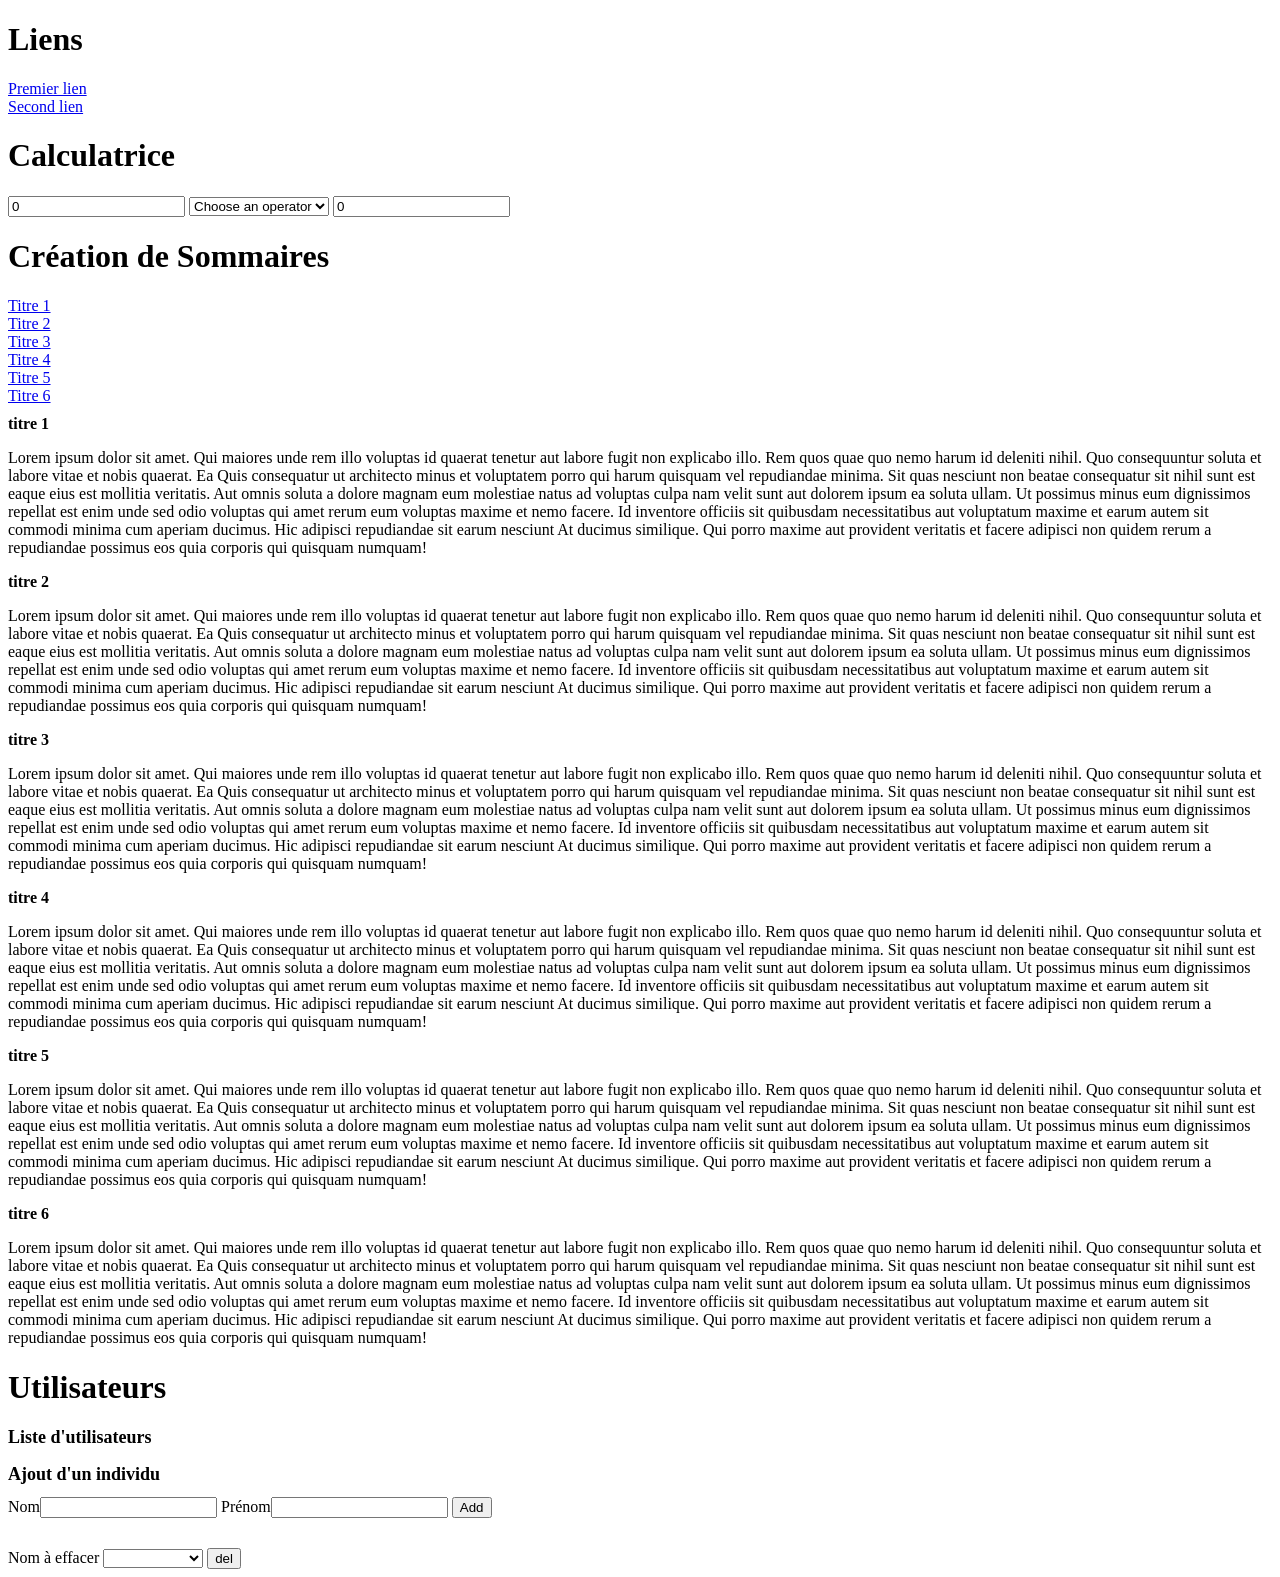
==== cours/exo/exo.html @ 46147b15 "Ajout des fichiers de base oour pouvoir travailler a la maison" ====
<!DOCTYPE html>
<html lang="en">
<head>
    <meta charset="UTF-8">
    <meta http-equiv="X-UA-Compatible" content="IE=edge">
    <meta name="viewport" content="width=device-width, initial-scale=1.0">
    <title>Cours - Js</title>
    <script type="application/javascript" language="javascript">

        start=function(){
            console.log("test")
        }

    </script>
    <script src="exo.js" defer></script>
</head>
<body onload="start();creerSommaire()">
    <h1>Liens</h1>
    <div>
        <a id="premier" href="#" onClick="modifcolorLien()" style="width: fit-content">Premier lien</a>
    </div>
    <div>
        <a id="second" href="#" onClick="modifLien()" style="">Second lien</a>
    </div>
    <h1>Calculatrice</h1>
    <input type="number" id="nombre1" value=0>
    <select id="op" name="select" >
        <option value="0" selected="selected">Choose an operator</option>
        <option value="1" >+</option>
        <option value="2">-</option>
    </select>
    <input type="number" id="nombre2" value=0>
    <p id="resultat"> </p>
    <script type="text/javascript">  
        document.getElementById("op").addEventListener('change', function() {
            var operator = document.getElementById("op");
            var res = document.getElementById("resultat");
            if(operator.value == "1"){
                let valUn = parseInt(document.getElementById("nombre1").value);
                let valDeux = parseInt(document.getElementById("nombre2").value);
                res.textContent = valUn + valDeux; 
            } else if (operator.value == "2"){
                let valUn = parseInt(document.getElementById("nombre1").value);
                let valDeux = parseInt(document.getElementById("nombre2").value);
                res.textContent = valUn - valDeux; 
            }   
         });
     </script>
    <h1>Création de Sommaires</h1>
    <div id="sommaire" style="display: flex; flex-direction: column;"></div>
    <div>
        <h1 id="titre1" class="titreSommaire" style="font-size: medium;">titre 1</h1>
        <p>

            Lorem ipsum dolor sit amet. Qui maiores unde rem illo voluptas id quaerat tenetur aut labore fugit non explicabo illo. Rem quos quae quo nemo harum id deleniti nihil. Quo consequuntur soluta et labore vitae et nobis quaerat.
            
            Ea Quis consequatur ut architecto minus et voluptatem porro qui harum quisquam vel repudiandae minima. Sit quas nesciunt non beatae consequatur sit nihil sunt est eaque eius est mollitia veritatis. Aut omnis soluta a dolore magnam eum molestiae natus ad voluptas culpa nam velit sunt aut dolorem ipsum ea soluta ullam.
            
            Ut possimus minus eum dignissimos repellat est enim unde sed odio voluptas qui amet rerum eum voluptas maxime et nemo facere. Id inventore officiis sit quibusdam necessitatibus aut voluptatum maxime et earum autem sit commodi minima cum aperiam ducimus. Hic adipisci repudiandae sit earum nesciunt At ducimus similique. Qui porro maxime aut provident veritatis et facere adipisci non quidem rerum a repudiandae possimus eos quia corporis qui quisquam numquam!
        
        </p>
        <h1 id="titre2" class="titreSommaire" style="font-size: medium;">titre 2</h1>
        <p>

            Lorem ipsum dolor sit amet. Qui maiores unde rem illo voluptas id quaerat tenetur aut labore fugit non explicabo illo. Rem quos quae quo nemo harum id deleniti nihil. Quo consequuntur soluta et labore vitae et nobis quaerat.
            
            Ea Quis consequatur ut architecto minus et voluptatem porro qui harum quisquam vel repudiandae minima. Sit quas nesciunt non beatae consequatur sit nihil sunt est eaque eius est mollitia veritatis. Aut omnis soluta a dolore magnam eum molestiae natus ad voluptas culpa nam velit sunt aut dolorem ipsum ea soluta ullam.
            
            Ut possimus minus eum dignissimos repellat est enim unde sed odio voluptas qui amet rerum eum voluptas maxime et nemo facere. Id inventore officiis sit quibusdam necessitatibus aut voluptatum maxime et earum autem sit commodi minima cum aperiam ducimus. Hic adipisci repudiandae sit earum nesciunt At ducimus similique. Qui porro maxime aut provident veritatis et facere adipisci non quidem rerum a repudiandae possimus eos quia corporis qui quisquam numquam!
        
        </p>
        <h1 id="titre3" class="titreSommaire" style="font-size: medium;">titre 3</h1>
        <p>

            Lorem ipsum dolor sit amet. Qui maiores unde rem illo voluptas id quaerat tenetur aut labore fugit non explicabo illo. Rem quos quae quo nemo harum id deleniti nihil. Quo consequuntur soluta et labore vitae et nobis quaerat.
            
            Ea Quis consequatur ut architecto minus et voluptatem porro qui harum quisquam vel repudiandae minima. Sit quas nesciunt non beatae consequatur sit nihil sunt est eaque eius est mollitia veritatis. Aut omnis soluta a dolore magnam eum molestiae natus ad voluptas culpa nam velit sunt aut dolorem ipsum ea soluta ullam.
            
            Ut possimus minus eum dignissimos repellat est enim unde sed odio voluptas qui amet rerum eum voluptas maxime et nemo facere. Id inventore officiis sit quibusdam necessitatibus aut voluptatum maxime et earum autem sit commodi minima cum aperiam ducimus. Hic adipisci repudiandae sit earum nesciunt At ducimus similique. Qui porro maxime aut provident veritatis et facere adipisci non quidem rerum a repudiandae possimus eos quia corporis qui quisquam numquam!
        
        </p>
        <h1 id="titre4" class="titreSommaire" style="font-size: medium;">titre 4</h1>
        <p>

            Lorem ipsum dolor sit amet. Qui maiores unde rem illo voluptas id quaerat tenetur aut labore fugit non explicabo illo. Rem quos quae quo nemo harum id deleniti nihil. Quo consequuntur soluta et labore vitae et nobis quaerat.
            
            Ea Quis consequatur ut architecto minus et voluptatem porro qui harum quisquam vel repudiandae minima. Sit quas nesciunt non beatae consequatur sit nihil sunt est eaque eius est mollitia veritatis. Aut omnis soluta a dolore magnam eum molestiae natus ad voluptas culpa nam velit sunt aut dolorem ipsum ea soluta ullam.
            
            Ut possimus minus eum dignissimos repellat est enim unde sed odio voluptas qui amet rerum eum voluptas maxime et nemo facere. Id inventore officiis sit quibusdam necessitatibus aut voluptatum maxime et earum autem sit commodi minima cum aperiam ducimus. Hic adipisci repudiandae sit earum nesciunt At ducimus similique. Qui porro maxime aut provident veritatis et facere adipisci non quidem rerum a repudiandae possimus eos quia corporis qui quisquam numquam!
        
        </p>
        <h1 id="titre5" class="titreSommaire" style="font-size: medium;">titre 5</h1>
        <p>

            Lorem ipsum dolor sit amet. Qui maiores unde rem illo voluptas id quaerat tenetur aut labore fugit non explicabo illo. Rem quos quae quo nemo harum id deleniti nihil. Quo consequuntur soluta et labore vitae et nobis quaerat.
            
            Ea Quis consequatur ut architecto minus et voluptatem porro qui harum quisquam vel repudiandae minima. Sit quas nesciunt non beatae consequatur sit nihil sunt est eaque eius est mollitia veritatis. Aut omnis soluta a dolore magnam eum molestiae natus ad voluptas culpa nam velit sunt aut dolorem ipsum ea soluta ullam.
            
            Ut possimus minus eum dignissimos repellat est enim unde sed odio voluptas qui amet rerum eum voluptas maxime et nemo facere. Id inventore officiis sit quibusdam necessitatibus aut voluptatum maxime et earum autem sit commodi minima cum aperiam ducimus. Hic adipisci repudiandae sit earum nesciunt At ducimus similique. Qui porro maxime aut provident veritatis et facere adipisci non quidem rerum a repudiandae possimus eos quia corporis qui quisquam numquam!
        
        </p>
        <h1 id="titre6" class="titreSommaire" style="font-size: medium;">titre 6</h1>
        <p>

            Lorem ipsum dolor sit amet. Qui maiores unde rem illo voluptas id quaerat tenetur aut labore fugit non explicabo illo. Rem quos quae quo nemo harum id deleniti nihil. Quo consequuntur soluta et labore vitae et nobis quaerat.
            
            Ea Quis consequatur ut architecto minus et voluptatem porro qui harum quisquam vel repudiandae minima. Sit quas nesciunt non beatae consequatur sit nihil sunt est eaque eius est mollitia veritatis. Aut omnis soluta a dolore magnam eum molestiae natus ad voluptas culpa nam velit sunt aut dolorem ipsum ea soluta ullam.
            
            Ut possimus minus eum dignissimos repellat est enim unde sed odio voluptas qui amet rerum eum voluptas maxime et nemo facere. Id inventore officiis sit quibusdam necessitatibus aut voluptatum maxime et earum autem sit commodi minima cum aperiam ducimus. Hic adipisci repudiandae sit earum nesciunt At ducimus similique. Qui porro maxime aut provident veritatis et facere adipisci non quidem rerum a repudiandae possimus eos quia corporis qui quisquam numquam!
        
        </p>
    </div>
    <h1>Utilisateurs</h1>
    <style type="text/css"> span { color: blue; } .italique { font-style: italic; color: blue; }</style>
  

  <h1 style="font-size: large;"> Liste d'utilisateurs </h1> 
  
  <ul id="donnees">

  </ul>
  
  <h1 style="font-size: large;">Ajout d'un individu</h1>
  <div>
    <label>Nom</label><input id="nom" type="text" name="nom">
    <label>Prénom</label><input  id="prenom" type="text" name="prenom">
    <button id="add" onclick="ajouterPersonne()">Add</button>
  </div>
  <div style="margin-top: 30px;">
    <label>Nom à effacer</label>
    <select id="nomDel" style="width:100px;">
    </select>
    <button id="del">del</button>
  </div>

  <script type="text/javascript"> 

    var userMap=new Map();


    </script> 
</body>
</html>
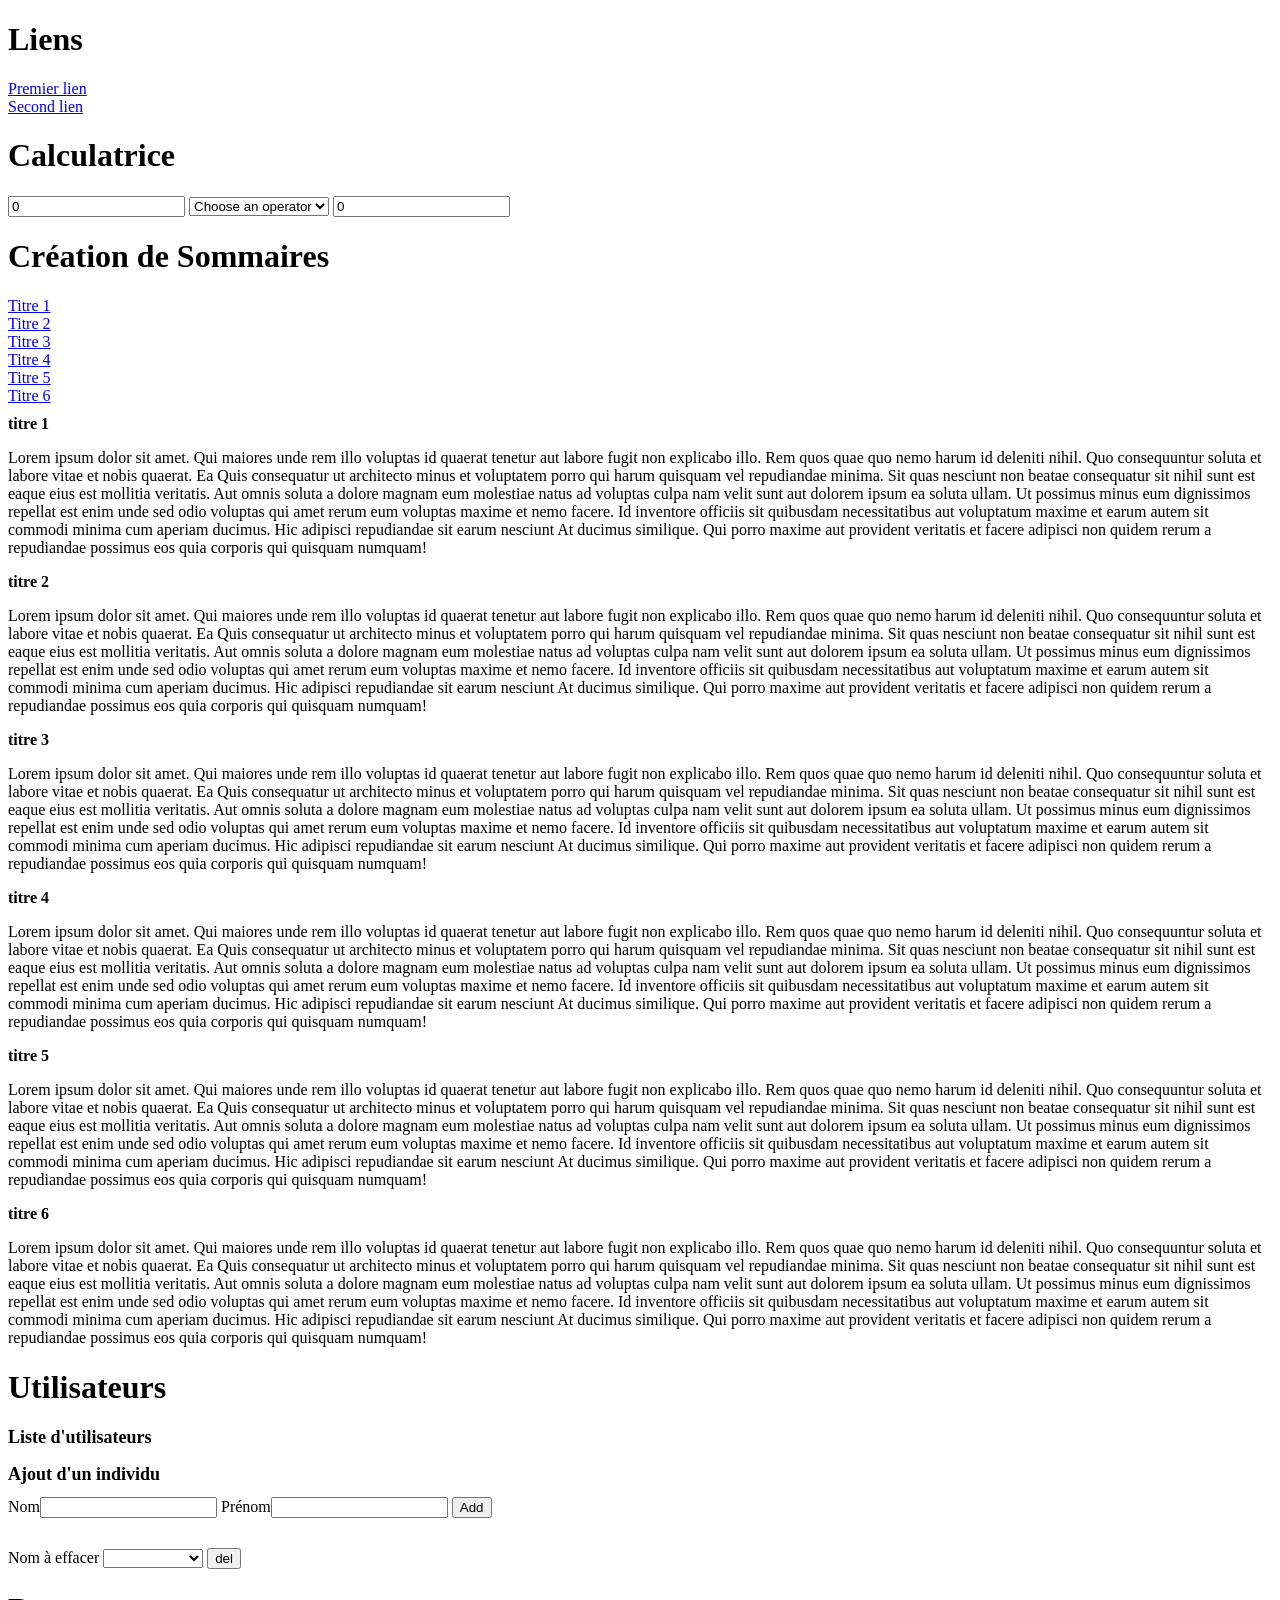
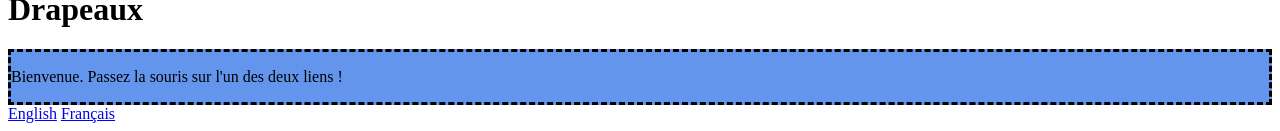
==== commit cb02af70: "Essais sur l'exercice 6 à la maison" ====
--- a/cours/exo/exo.html
+++ b/cours/exo/exo.html
@@ -139,5 +139,51 @@
 
 
     </script> 
+
+    <h1>Drapeaux</h1>
+    <div>
+        
+    <div style="background-color: cornflowerblue;">
+        <div id="drapeau" style="border-style: dashed;">
+            <p id="contentDrapeau">Bienvenue. Passez la souris sur l'un des deux liens !</p>
+        </div>
+    </div>
+    <div class="lienDrapeau">
+        <a href="#" id="drapeauEn" onmouseover="drapeauEnFunction()">English</a>
+        <a href="#" id="drapeauFr" onmouseover="drapeauFrFunction()">Français</a>
+    </div>
+    </div>
+    <script>
+        function drapeauEnFunction(){
+            var div = document.getElementById("drapeau");
+            var contenu = document.getElementById("contentDrapeau");
+            var imgdrapeau = document.getElementsByClassName("imgDrapeau");
+            var x;
+            for (x of imgdrapeau){
+                x;remove()
+            }
+            var img = document.createElement("img");
+            img.setAttribute("class", "imgDrapeauEn");
+            img.setAttribute("src", "./img/drapeauEn.png");
+            div.appendChild(img);
+
+            contenu.remove();
+        }
+        function drapeauFrFunction(){
+            var div = document.getElementById("drapeau");
+            var contenu = document.getElementById("contentDrapeau");
+            var imgdrapeau = document.getElementsByClassName("imgDrapeau");
+            var x;
+            for (x of imgdrapeau){
+                x;remove()
+            }
+            var img = document.createElement("img");
+            img.setAttribute("class", "imgDrapeau");
+            img.setAttribute("src", "./img/drapeauFr.jpg");
+            div.appendChild(img);
+
+            contenu.remove();
+        }
+    </script>
 </body>
 </html>
